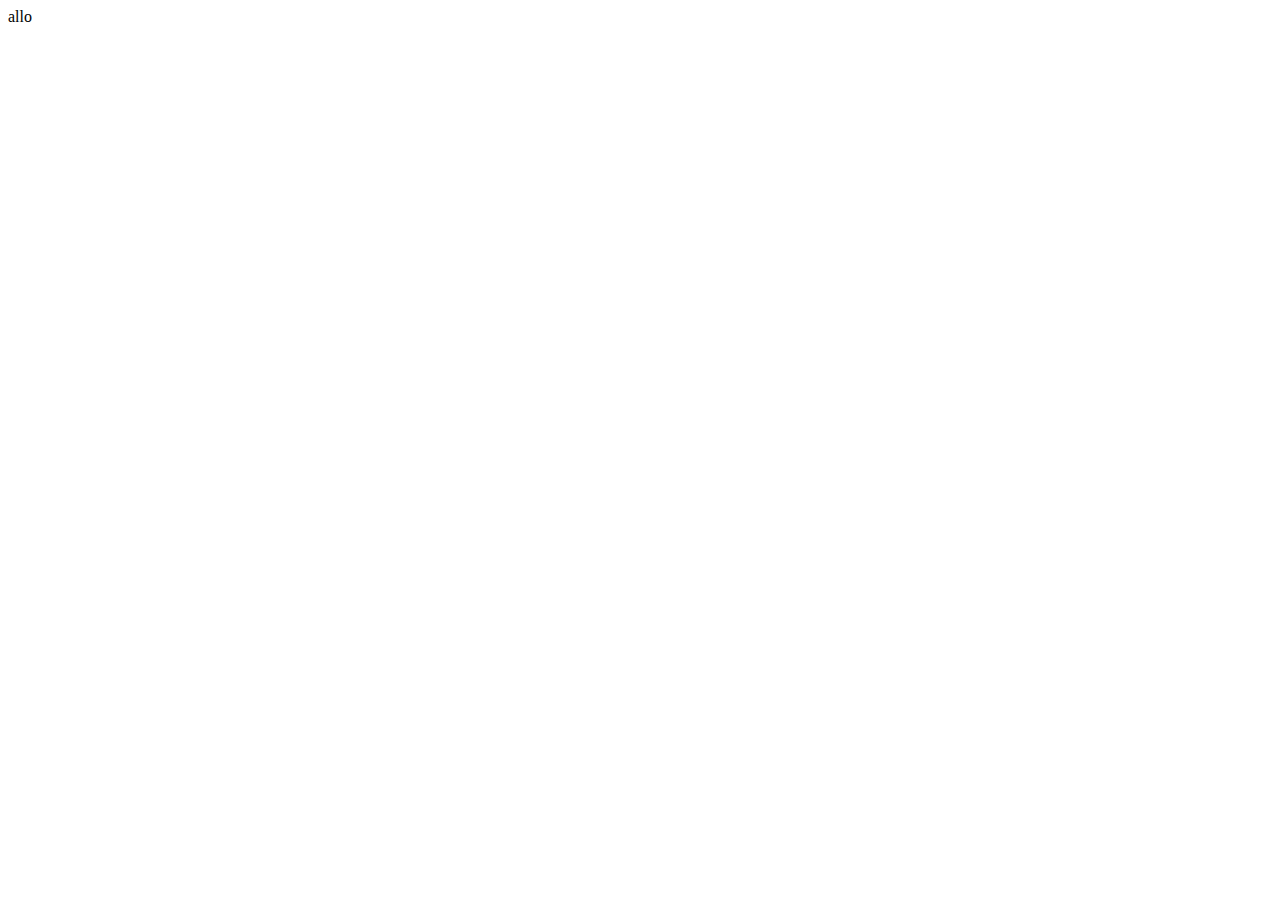
==== index.html @ 5fddfd01 "test" ====
<!DOCTYPE html>
<html lang="en">
<head>
    <meta charset="UTF-8">
    <meta name="viewport" content="width=device-width, initial-scale=1.0">
    <title>Document</title>
</head>
<body>
    allo
</body>
</html>
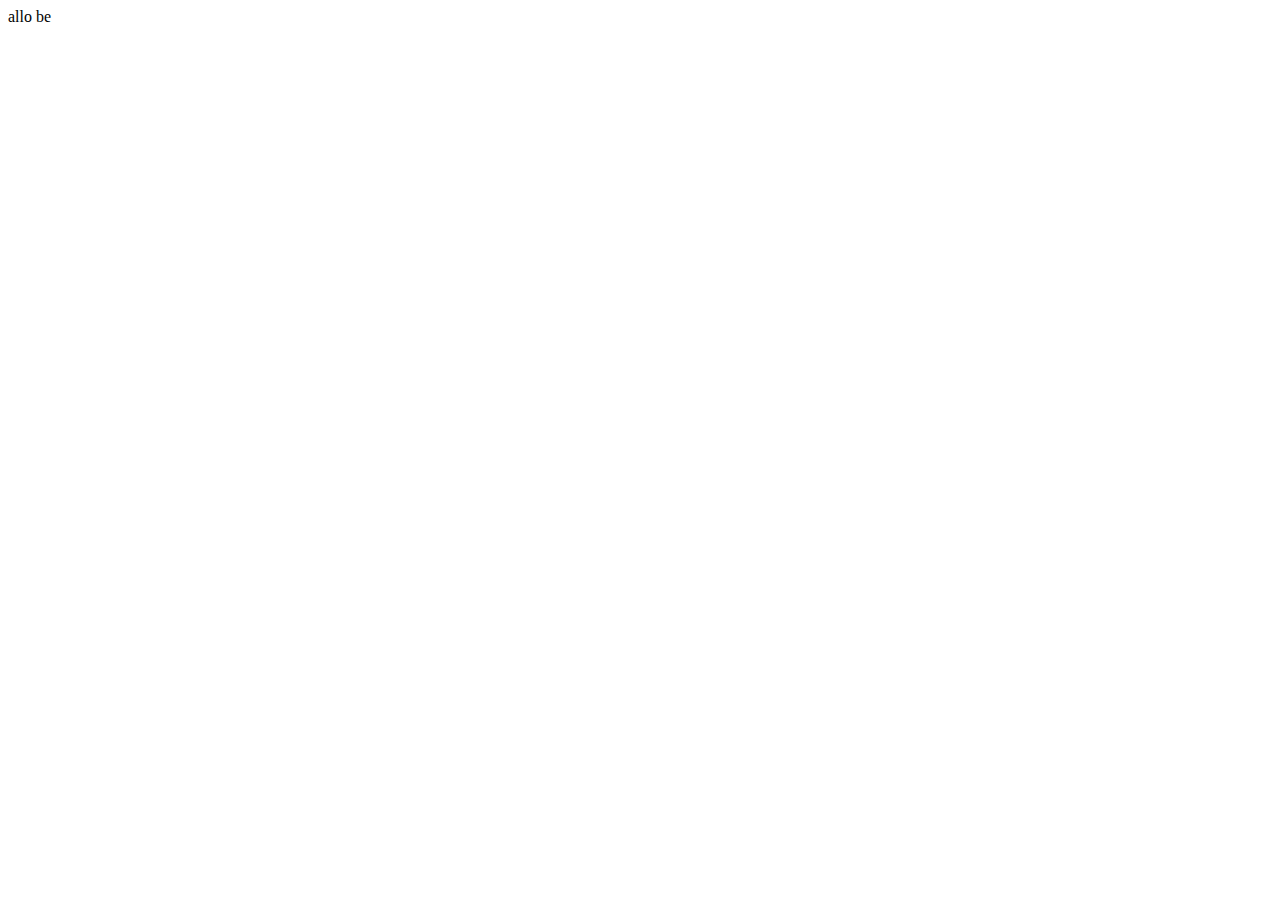
==== commit f3f0dca1: "test2" ====
--- a/index.html
+++ b/index.html
@@ -6,6 +6,6 @@
     <title>Document</title>
 </head>
 <body>
-    allo
+    allo be
 </body>
 </html>